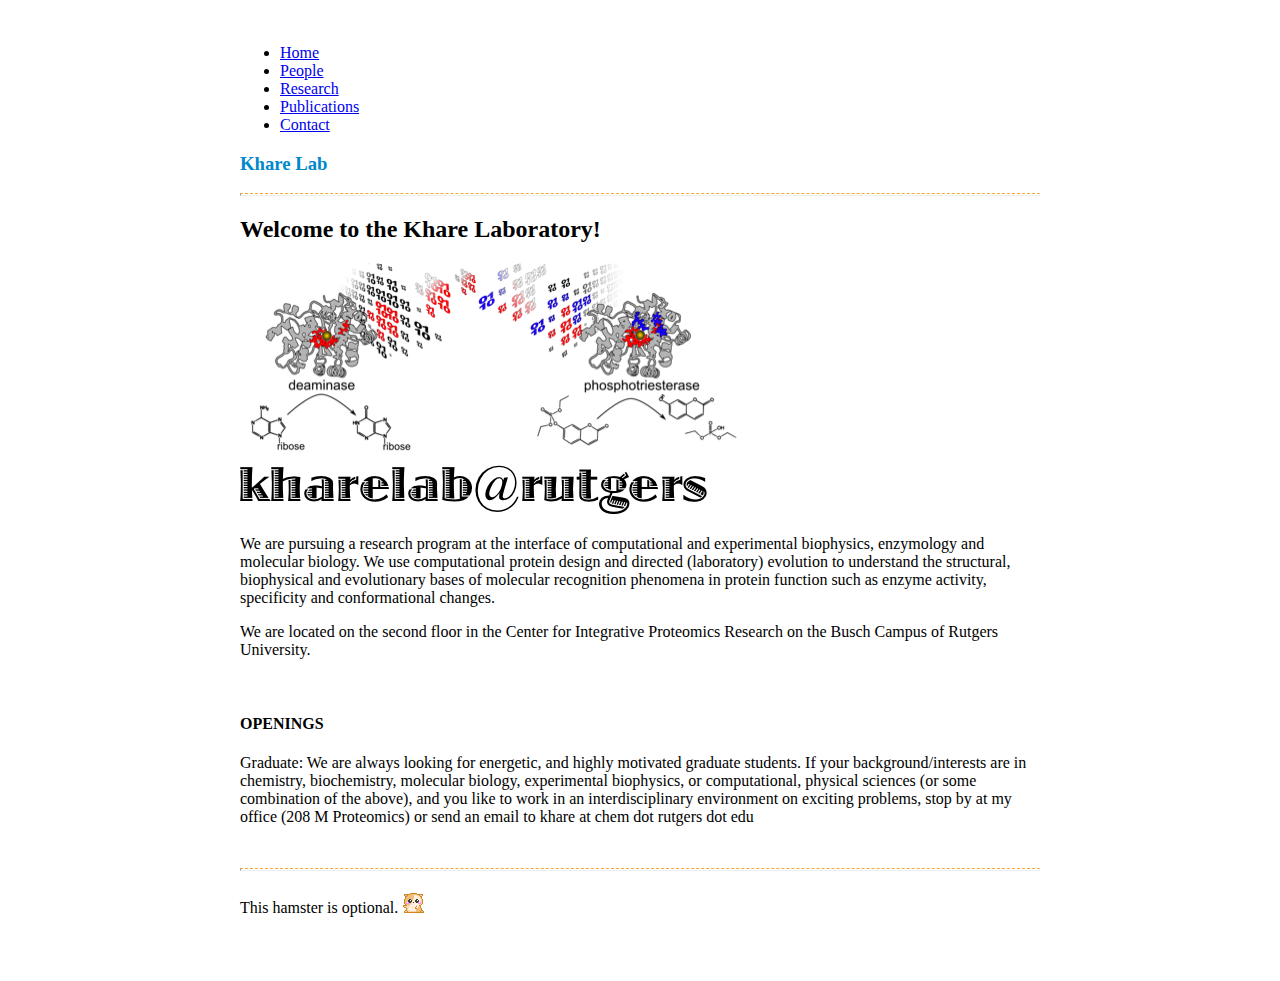
==== index.html @ aebf1083 "lab members put into two columns (tables), building pictures added to contact page" ====
<!DOCTYPE html>

<html lang="en"><head><meta http-equiv="Content-Type" content="text/html; charset=UTF-8">
    <meta charset="utf-8">
    <title>pacer pcr</title>
    <meta name="viewport" content="width=device-width, initial-scale=1.0">
    <meta name="description" content="a cheap and easily constructable open source thermocycler">
    <meta name="author" content="kenny">

    <link href="http://twitter.github.io/bootstrap/assets/css/bootstrap.css" rel="stylesheet">
    <link href="http://twitter.github.io/bootstrap/assets/css/bootstrap-responsive.css" rel="stylesheet">
    <link rel="stylesheet" href="font-awesome.min.css">

    <!-- HTML5 shim, for IE6-8 support of HTML5 elements -->
    <!--[if lt IE 9]>
      <script src="../assets/js/html5shiv.js"></script>
    <![endif]-->

    <style>
      .blue { color: #0088cc }
      .btn-warning { text-shadow: 0 0 0 }
      .accordion-group { border: 1px solid #faa732 }
      .accordion-inner { border-top: 1px solid #faa732 }
      /* Custom container */
      .container {
        margin: 0 auto;
        max-width: 800px;
      }
      body {  padding-top: 20px; 
              padding-bottom: 40px; }
      hr {  border-top: 1px dashed #faa732;
            color: #fff;
            background-color: #fff;
            height: 1px; }
    </style>

    <link rel="shortcut icon" href="images/favicon.ico">
  </head>

  <body>

    <div class="container">

      <div class="masthead">
        <ul class="nav nav-pills pull-right">
          <li class="active"><a href="index.html">Home</a></li>
          <li><a href="people.html">People</a></li>
          <li><a href="research.html">Research</a></li>
          <li><a href="publications.html">Publications</a></li>
          <li><a href="contact.html">Contact</a></li>
        </ul>
        <h3 class="blue">Khare Lab</h3>
      </div>

      <hr>

      <div class="hero-unit text-center">
        <h2>Welcome to the Khare Laboratory!</h2>
        <img src="reflect.png" class="img-rounded">
        <img src="email.png" class="img-rounded">

      </div>
      <div class="row text-center">
        <div class="span6 offset1">
          <p>We are pursuing a research program at the interface of computational and experimental biophysics, enzymology and molecular biology. We use computational protein design and directed (laboratory) evolution to understand the structural, biophysical and evolutionary bases of molecular recognition phenomena in protein function such as enzyme activity, specificity and conformational changes.</p>

          <p>We are located on the second floor in the Center for Integrative Proteomics Research on the Busch Campus of Rutgers University.</p>

          <br />

          <h4 class="text-info">OPENINGS</h4>
          <p>Graduate: We are always looking for energetic, and highly motivated graduate students. If your background/interests are in chemistry, biochemistry, molecular biology, experimental biophysics, or computational, physical sciences (or some combination of the above), and you like to work in an interdisciplinary environment on exciting problems, stop by at my office (208 M Proteomics) or send an email to khare at chem dot rutgers dot edu</p>
        </div>
      </div>

      <br />

      <hr>

      <footer>
        <p> This hamster is optional.  <img src="hamey.gif"></p>
      </footer>

    </div> <!-- /container -->

    
    <script src="http://twitter.github.io/bootstrap/assets/js/jquery.js"></script>
    <script src="http://twitter.github.io/bootstrap/assets/js/bootstrap-transition.js"></script>
    <script src="http://twitter.github.io/bootstrap/assets/js/bootstrap-alert.js"></script>
    <script src="http://twitter.github.io/bootstrap/assets/js/bootstrap-modal.js"></script>
    <script src="http://twitter.github.io/bootstrap/assets/js/bootstrap-dropdown.js"></script>
    <script src="http://twitter.github.io/bootstrap/assets/js/bootstrap-scrollspy.js"></script>
    <script src="http://twitter.github.io/bootstrap/assets/js/bootstrap-tab.js"></script>
    <script src="http://twitter.github.io/bootstrap/assets/js/bootstrap-tooltip.js"></script>
    <script src="http://twitter.github.io/bootstrap/assets/js/bootstrap-popover.js"></script>
    <script src="http://twitter.github.io/bootstrap/assets/js/bootstrap-button.js"></script>
    <script src="http://twitter.github.io/bootstrap/assets/js/bootstrap-collapse.js"></script>
    <script src="http://twitter.github.io/bootstrap/assets/js/bootstrap-carousel.js"></script>
    <script src="http://twitter.github.io/bootstrap/assets/js/bootstrap-typeahead.js"></script>

  

</body></html>
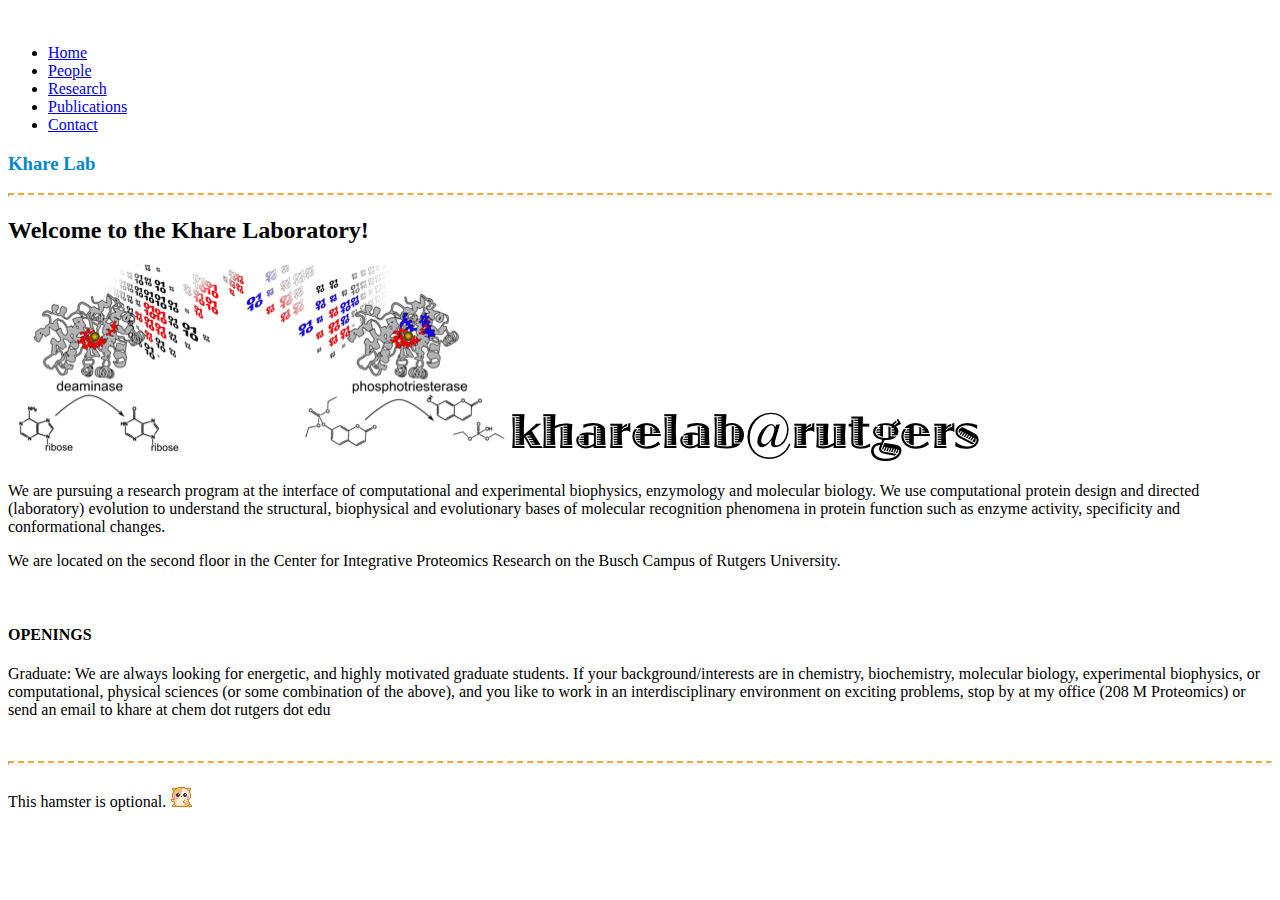
==== commit 2f900b32: "added pictures, returned container max size to bootstrap default" ====
--- a/index.html
+++ b/index.html
@@ -3,10 +3,10 @@
 
 <html lang="en"><head><meta http-equiv="Content-Type" content="text/html; charset=UTF-8">
     <meta charset="utf-8">
-    <title>pacer pcr</title>
+    <title>Khare Lab - Home</title>
     <meta name="viewport" content="width=device-width, initial-scale=1.0">
-    <meta name="description" content="a cheap and easily constructable open source thermocycler">
-    <meta name="author" content="kenny">
+    <meta name="description" content="Sagar Khare's research lab at Rutgers University">
+    <meta name="author" content="">
 
     <link href="http://twitter.github.io/bootstrap/assets/css/bootstrap.css" rel="stylesheet">
     <link href="http://twitter.github.io/bootstrap/assets/css/bootstrap-responsive.css" rel="stylesheet">
@@ -22,14 +22,9 @@
       .btn-warning { text-shadow: 0 0 0 }
       .accordion-group { border: 1px solid #faa732 }
       .accordion-inner { border-top: 1px solid #faa732 }
-      /* Custom container */
-      .container {
-        margin: 0 auto;
-        max-width: 800px;
-      }
       body {  padding-top: 20px; 
               padding-bottom: 40px; }
-      hr {  border-top: 1px dashed #faa732;
+      hr {  border-top: 2px dashed #faa732;
             color: #fff;
             background-color: #fff;
             height: 1px; }
@@ -54,28 +49,31 @@
       </div>
 
       <hr>
+      
+      <div class="row">
+        <div class="span10 offset1">
+          <div class="hero-unit text-center">
+            <h2>Welcome to the Khare Laboratory!</h2>
+            <img src="reflect.png" class="img-rounded">
+            <img src="email.png" class="img-rounded">
 
-      <div class="hero-unit text-center">
-        <h2>Welcome to the Khare Laboratory!</h2>
-        <img src="reflect.png" class="img-rounded">
-        <img src="email.png" class="img-rounded">
+          </div>
+          <div class="row text-center">
+            <div class="span10">
+              <p>We are pursuing a research program at the interface of computational and experimental biophysics, enzymology and molecular biology. We use computational protein design and directed (laboratory) evolution to understand the structural, biophysical and evolutionary bases of molecular recognition phenomena in protein function such as enzyme activity, specificity and conformational changes.</p>
 
-      </div>
-      <div class="row text-center">
-        <div class="span6 offset1">
-          <p>We are pursuing a research program at the interface of computational and experimental biophysics, enzymology and molecular biology. We use computational protein design and directed (laboratory) evolution to understand the structural, biophysical and evolutionary bases of molecular recognition phenomena in protein function such as enzyme activity, specificity and conformational changes.</p>
+              <p>We are located on the second floor in the Center for Integrative Proteomics Research on the Busch Campus of Rutgers University.</p>
 
-          <p>We are located on the second floor in the Center for Integrative Proteomics Research on the Busch Campus of Rutgers University.</p>
+              <br />
+
+              <h4 class="text-info">OPENINGS</h4>
+              <p>Graduate: We are always looking for energetic, and highly motivated graduate students. If your background/interests are in chemistry, biochemistry, molecular biology, experimental biophysics, or computational, physical sciences (or some combination of the above), and you like to work in an interdisciplinary environment on exciting problems, stop by at my office (208 M Proteomics) or send an email to khare at chem dot rutgers dot edu</p>
+            </div>
+          </div>
 
           <br />
-
-          <h4 class="text-info">OPENINGS</h4>
-          <p>Graduate: We are always looking for energetic, and highly motivated graduate students. If your background/interests are in chemistry, biochemistry, molecular biology, experimental biophysics, or computational, physical sciences (or some combination of the above), and you like to work in an interdisciplinary environment on exciting problems, stop by at my office (208 M Proteomics) or send an email to khare at chem dot rutgers dot edu</p>
         </div>
       </div>
-
-      <br />
-
       <hr>
 
       <footer>
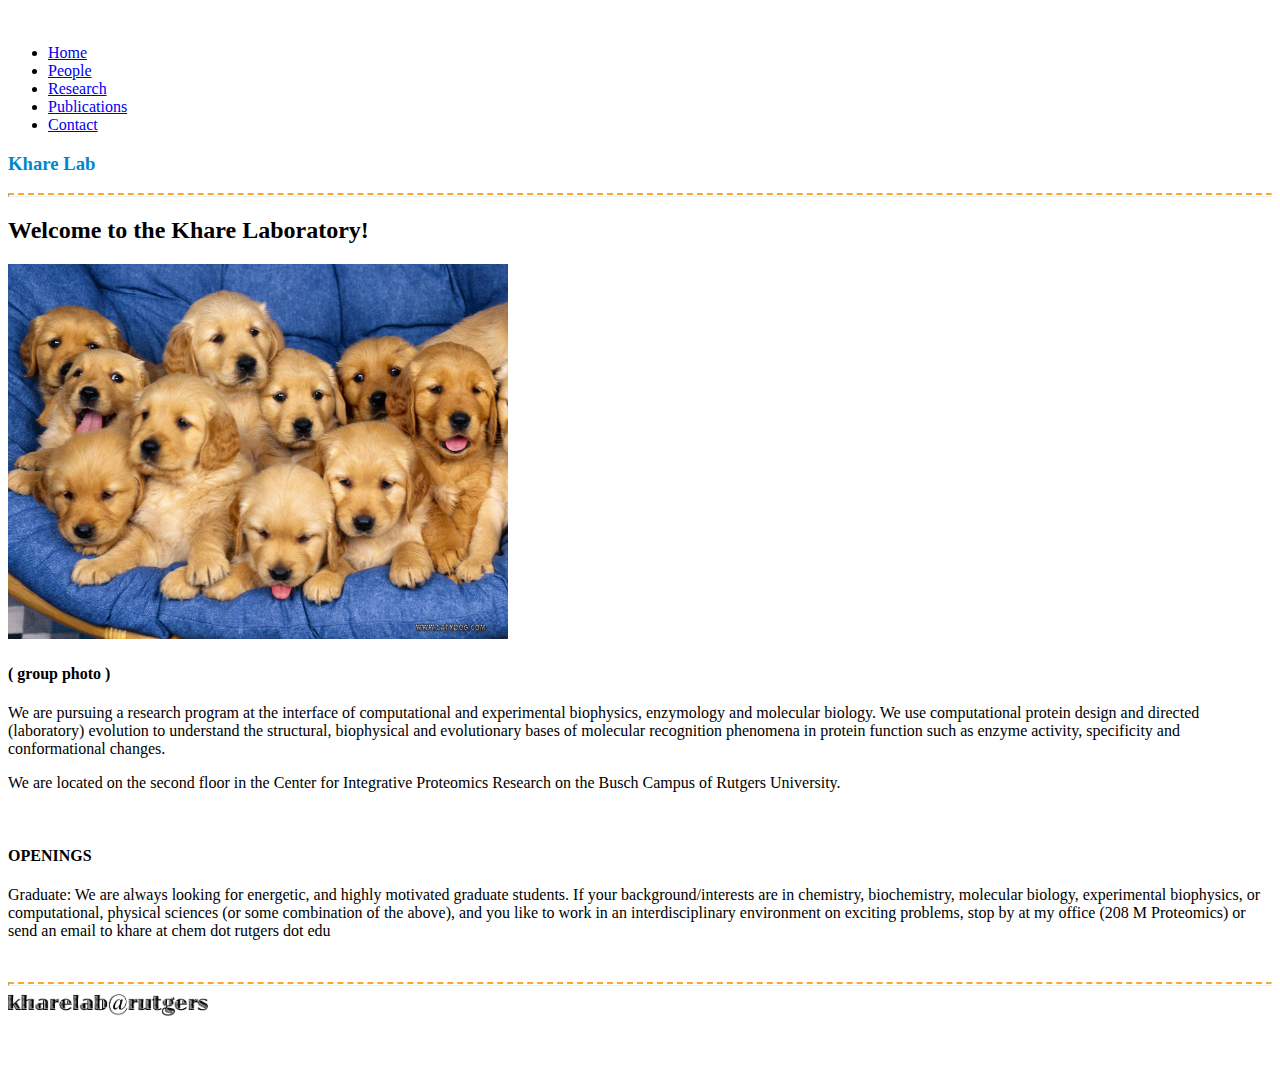
==== commit a63e260b: "new main photo, added fahad, email png now in footer" ====
--- a/index.html
+++ b/index.html
@@ -49,13 +49,13 @@
       </div>
 
       <hr>
-      
+
       <div class="row">
         <div class="span10 offset1">
           <div class="hero-unit text-center">
             <h2>Welcome to the Khare Laboratory!</h2>
-            <img src="reflect.png" class="img-rounded">
-            <img src="email.png" class="img-rounded">
+            <img src="puppies.jpg" class="img-circle" width="500">
+            <h4>( <i class="icon-arrow-up"></i> group photo )</h4>
 
           </div>
           <div class="row text-center">
@@ -77,7 +77,7 @@
       <hr>
 
       <footer>
-        <p> This hamster is optional.  <img src="hamey.gif"></p>
+        <img src="email.png" width="200">
       </footer>
 
     </div> <!-- /container -->
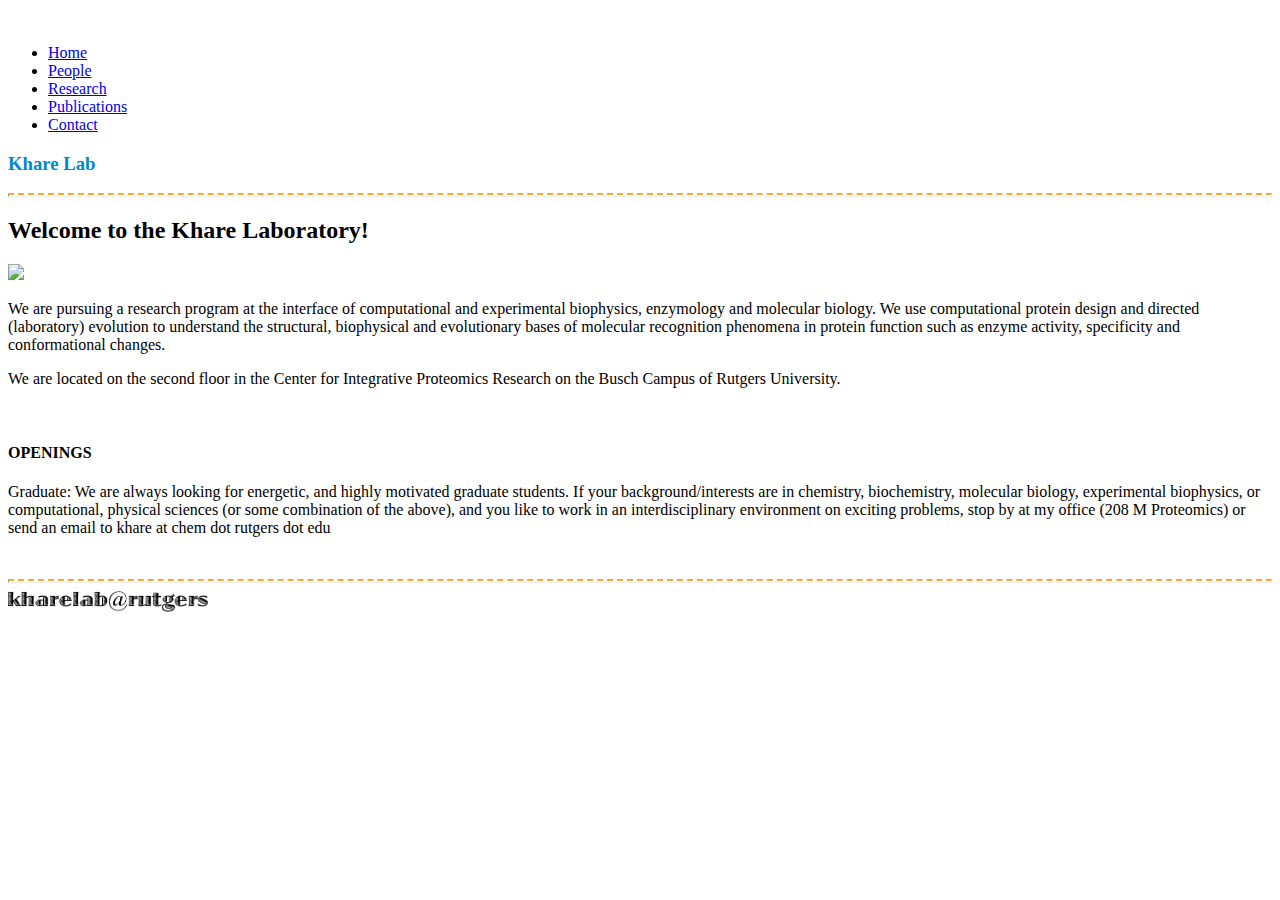
==== commit 17b59536: "added hike photo to index, hamey is now favicon" ====
--- a/index.html
+++ b/index.html
@@ -30,7 +30,7 @@
             height: 1px; }
     </style>
 
-    <link rel="shortcut icon" href="images/favicon.ico">
+    <link rel="shortcut icon" href="hamey.gif">
   </head>
 
   <body>
@@ -54,9 +54,7 @@
         <div class="span10 offset1">
           <div class="hero-unit text-center">
             <h2>Welcome to the Khare Laboratory!</h2>
-            <img src="puppies.jpg" class="img-circle" width="500">
-            <h4>( <i class="icon-arrow-up"></i> group photo )</h4>
-
+            <img src="lab_hike.jpg" class="img-circle" width="500">
           </div>
           <div class="row text-center">
             <div class="span10">
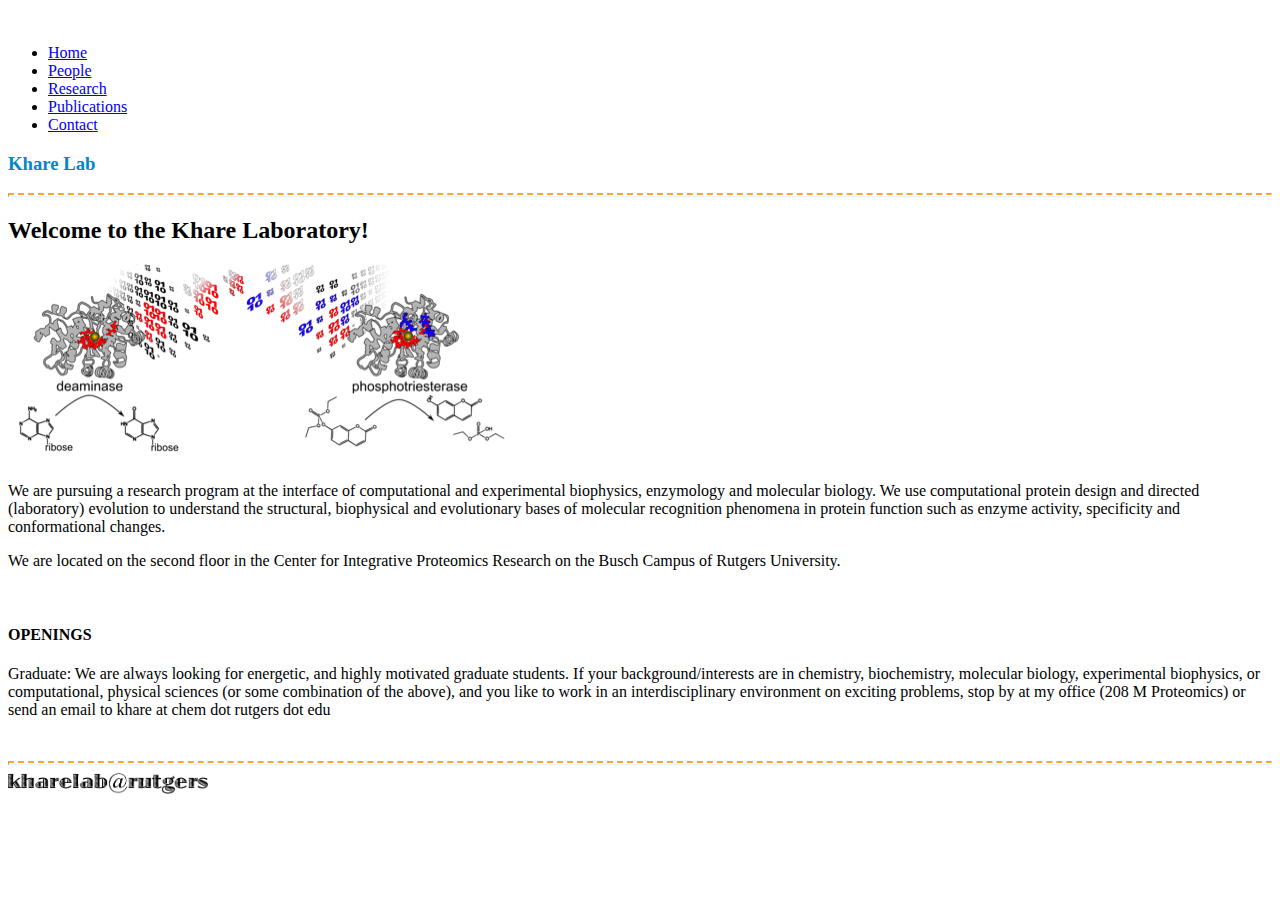
==== commit ec896746: "people page now has a lazy carousel (of hiking photos)" ====
--- a/index.html
+++ b/index.html
@@ -18,6 +18,7 @@
     <![endif]-->
 
     <style>
+      .img-circle { border-radius: 20px }
       .blue { color: #0088cc }
       .btn-warning { text-shadow: 0 0 0 }
       .accordion-group { border: 1px solid #faa732 }
@@ -54,7 +55,7 @@
         <div class="span10 offset1">
           <div class="hero-unit text-center">
             <h2>Welcome to the Khare Laboratory!</h2>
-            <img src="lab_hike.jpg" class="img-circle" width="500">
+            <img src="research.png" class="img-circle" width="500">
           </div>
           <div class="row text-center">
             <div class="span10">
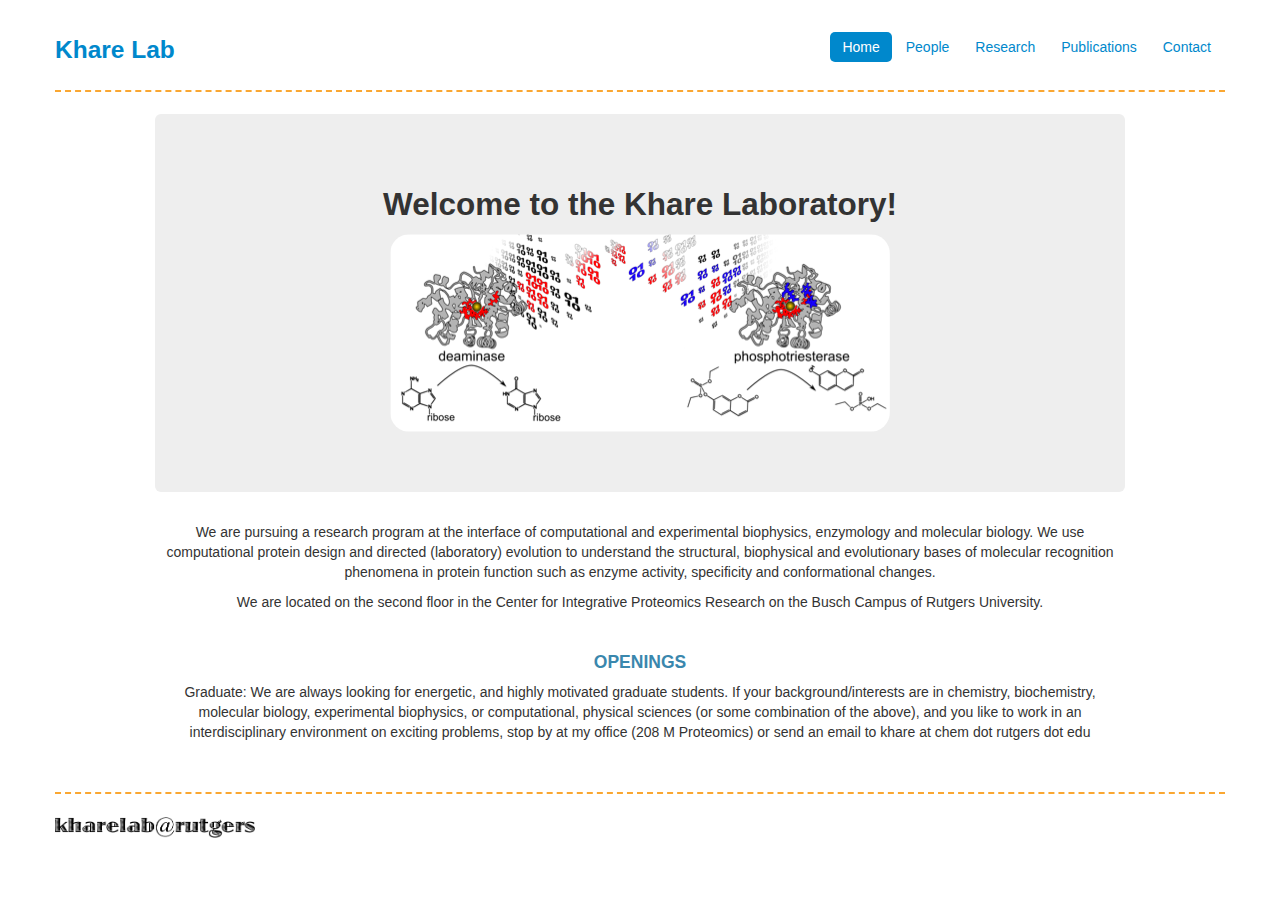
==== commit 6363c9e0: "all stylesheets and scripts should be hosted locally. (twitter bootstrap degraded their links)" ====
--- a/index.html
+++ b/index.html
@@ -8,9 +8,9 @@
     <meta name="description" content="Sagar Khare's research lab at Rutgers University">
     <meta name="author" content="">
 
-    <link href="http://twitter.github.io/bootstrap/assets/css/bootstrap.css" rel="stylesheet">
-    <link href="http://twitter.github.io/bootstrap/assets/css/bootstrap-responsive.css" rel="stylesheet">
-    <link rel="stylesheet" href="font-awesome.min.css">
+    <link href="bootstrap/css/bootstrap.css" rel="stylesheet">
+    <link href="bootstrap/css/bootstrap-responsive.css" rel="stylesheet">
+    <link href="font-awesome/css/font-awesome.min.css" rel="stylesheet">
 
     <!-- HTML5 shim, for IE6-8 support of HTML5 elements -->
     <!--[if lt IE 9]>
@@ -31,7 +31,7 @@
             height: 1px; }
     </style>
 
-    <link rel="shortcut icon" href="hamey.gif">
+    <link rel="shortcut icon" href="RutgersR.png">
   </head>
 
   <body>
@@ -82,19 +82,8 @@
     </div> <!-- /container -->
 
     
-    <script src="http://twitter.github.io/bootstrap/assets/js/jquery.js"></script>
-    <script src="http://twitter.github.io/bootstrap/assets/js/bootstrap-transition.js"></script>
-    <script src="http://twitter.github.io/bootstrap/assets/js/bootstrap-alert.js"></script>
-    <script src="http://twitter.github.io/bootstrap/assets/js/bootstrap-modal.js"></script>
-    <script src="http://twitter.github.io/bootstrap/assets/js/bootstrap-dropdown.js"></script>
-    <script src="http://twitter.github.io/bootstrap/assets/js/bootstrap-scrollspy.js"></script>
-    <script src="http://twitter.github.io/bootstrap/assets/js/bootstrap-tab.js"></script>
-    <script src="http://twitter.github.io/bootstrap/assets/js/bootstrap-tooltip.js"></script>
-    <script src="http://twitter.github.io/bootstrap/assets/js/bootstrap-popover.js"></script>
-    <script src="http://twitter.github.io/bootstrap/assets/js/bootstrap-button.js"></script>
-    <script src="http://twitter.github.io/bootstrap/assets/js/bootstrap-collapse.js"></script>
-    <script src="http://twitter.github.io/bootstrap/assets/js/bootstrap-carousel.js"></script>
-    <script src="http://twitter.github.io/bootstrap/assets/js/bootstrap-typeahead.js"></script>
+    <script src="bootstrap/js/jquery-2.0.3.min.js"></script>
+    <script src="bootstrap/js/bootstrap.min.js"></script>
 
   
 
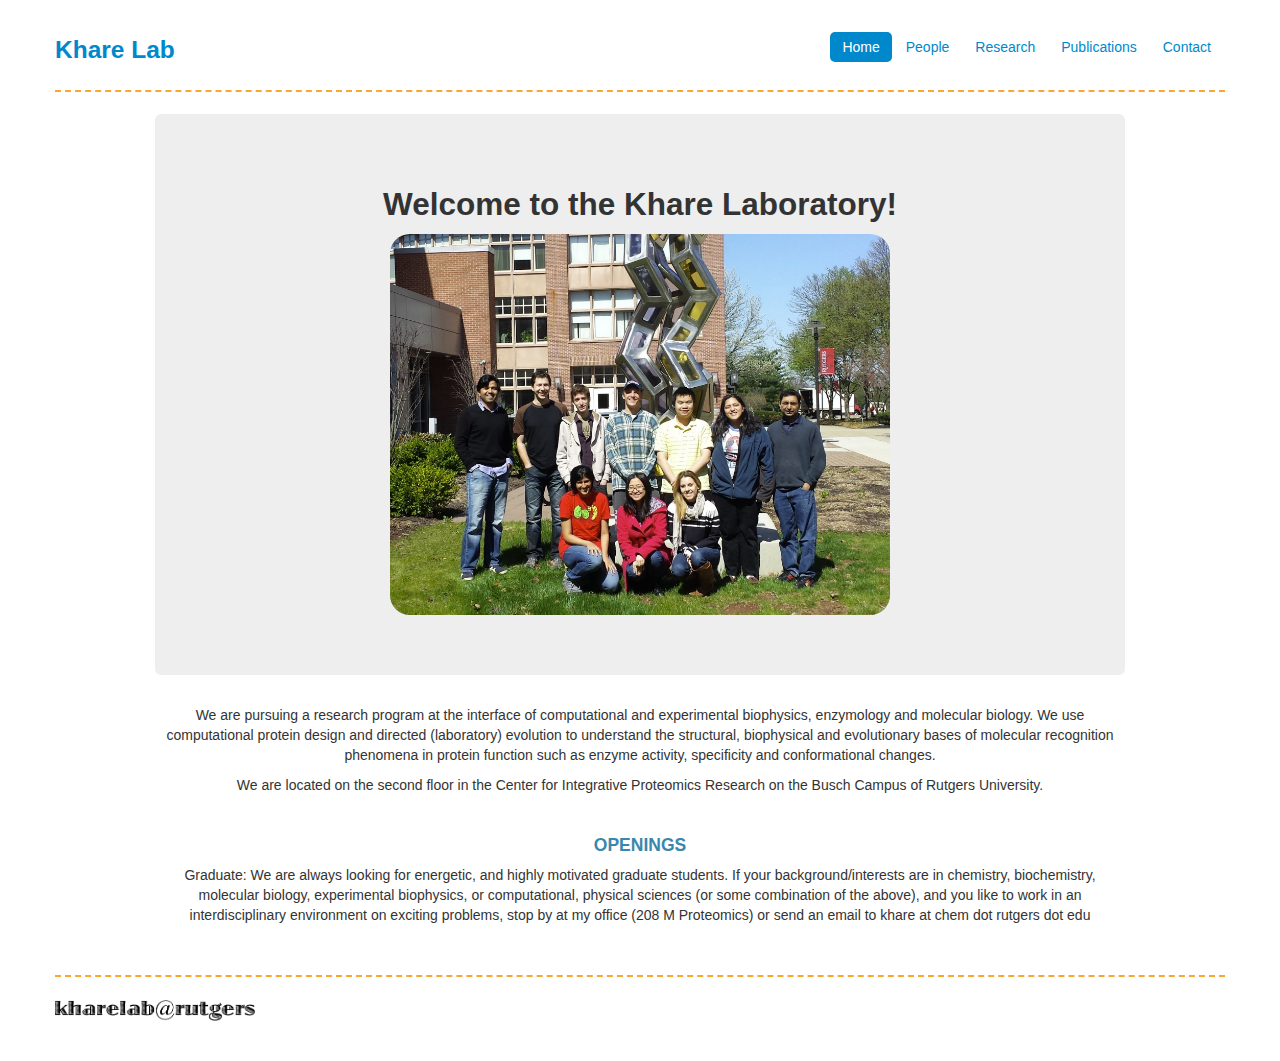
==== commit 38db5d55: "people page updated" ====
--- a/index.html
+++ b/index.html
@@ -55,7 +55,7 @@
         <div class="span10 offset1">
           <div class="hero-unit text-center">
             <h2>Welcome to the Khare Laboratory!</h2>
-            <img src="research.png" class="img-circle" width="500">
+            <img src="group_pic.apr16.png" class="img-circle" width="500">
           </div>
           <div class="row text-center">
             <div class="span10">
@@ -87,4 +87,4 @@
 
   
 
-</body></html>+</body></html>
